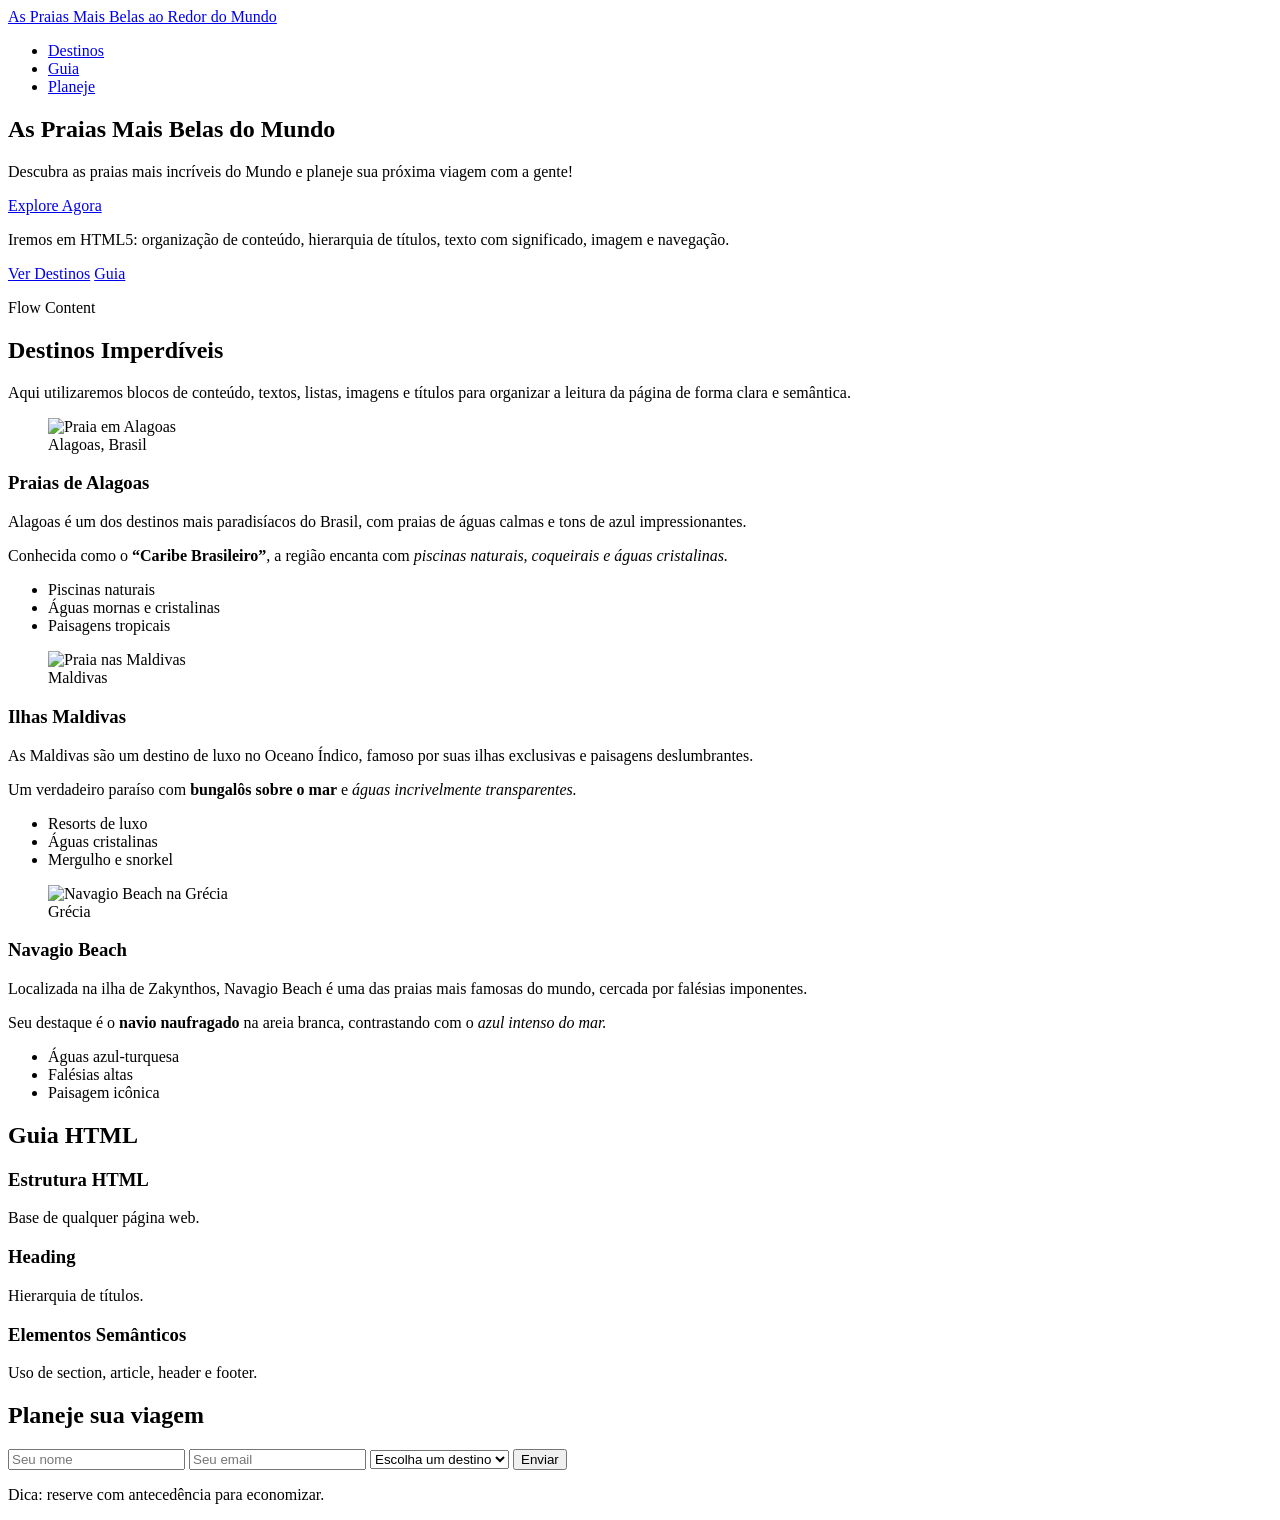
==== index.html @ cbdd8b5d "Projeto praias" ====
<!DOCTYPE html>
<html lang="pt-BR">

<head>
    <meta charset="UTF-8">
    <meta name="viewport" content="width=device-width, initial-scale=1.0">
    <title>As Praias Mais Belas ao Redor do Mundo</title>
    <link rel="stylesheet" href="./css/style.css">
</head>

<body>
    <header class="hero" id="topo">

        <nav class="menu" aria-label="Navegação Principal">
            <a class="logo" href="#topo">As Praias Mais Belas ao Redor do Mundo</a>

            <ul class="menu-links">
                <li><a href="#destinos">Destinos</a></li>
                <li><a href="#guia">Guia</a></li>
                <li><a href="#planeje">Planeje</a></li>
            </ul>
        </nav>

        <section class="hero-conteudo">
            <h1>As Praias Mais Belas do Mundo</h1>

            <p class="eyebrow">
                Descubra as praias mais incríveis do Mundo e planeje sua próxima viagem com a gente!
            </p>

            <a href="#destinos" class="btn">Explore Agora</a>

            <p class="descricao">
                Iremos em HTML5: organização de conteúdo, hierarquia de títulos, texto com significado, imagem e
                navegação.
            </p>

            <div class="acoes">
                <a class="botao primario" href="#destinos">Ver Destinos</a>
                <a class="botao secundario" href="#guia">Guia</a>
            </div>
        </section>

    </header>

    <main>
        <section class="secao" id="destinos">
            <div class="secao-titulo">
                <p class="rotulo">Flow Content</p>
                <h2>Destinos Imperdíveis</h2>
                <p>
                    Aqui utilizaremos blocos de conteúdo, textos, listas, imagens e títulos para organizar a leitura da
                    página de forma clara e semântica.
                </p>
            </div>

            <div class="cards">

                <article class="card">
                    <figure>
                        <img src="./img/praia-alagoas.jpg" alt="Praia em Alagoas">
                        <figcaption>Alagoas, Brasil</figcaption>
                    </figure>

                    <h3>Praias de Alagoas</h3>

                    <p>
                        Alagoas é um dos destinos mais paradisíacos do Brasil, com praias de águas calmas e tons de azul
                        impressionantes.
                    </p>

                    <p class="destaque-texto">
                        Conhecida como o <strong>“Caribe Brasileiro”</strong>, a região encanta com <em>piscinas
                            naturais, coqueirais e águas cristalinas.</em>
                    </p>

                    <ul>
                        <li>Piscinas naturais</li>
                        <li>Águas mornas e cristalinas</li>
                        <li>Paisagens tropicais</li>
                    </ul>
                </article>

                <article class="card">
                    <figure>
                        <img src="./img/praia-maldivas.webp" alt="Praia nas Maldivas">
                        <figcaption>Maldivas</figcaption>
                    </figure>

                    <h3>Ilhas Maldivas</h3>

                    <p>
                        As Maldivas são um destino de luxo no Oceano Índico, famoso por suas ilhas exclusivas e
                        paisagens deslumbrantes.
                    </p>

                    <p class="destaque-texto">
                        Um verdadeiro paraíso com <strong>bungalôs sobre o mar</strong> e <em>águas incrivelmente
                            transparentes.</em>
                    </p>

                    <ul>
                        <li>Resorts de luxo</li>
                        <li>Águas cristalinas</li>
                        <li>Mergulho e snorkel</li>
                    </ul>
                </article>

                <article class="card">
                    <figure>
                        <img src="./img/Praia-Navagio.webp" alt="Navagio Beach na Grécia">
                        <figcaption>Grécia</figcaption>
                    </figure>

                    <h3>Navagio Beach</h3>

                    <p>
                        Localizada na ilha de Zakynthos, Navagio Beach é uma das praias mais famosas do mundo, cercada
                        por falésias imponentes.
                    </p>

                    <p class="destaque-texto">
                        Seu destaque é o <strong>navio naufragado</strong> na areia branca, contrastando com o <em>azul
                            intenso do mar.</em>
                    </p>

                    <ul>
                        <li>Águas azul-turquesa</li>
                        <li>Falésias altas</li>
                        <li>Paisagem icônica</li>
                    </ul>
                </article>

            </div>

            </div>

        </section>

        <section id="guia" class="secao">

            <h2>Guia HTML</h2>

            <article>
                <h3>Estrutura HTML</h3>
                <p>Base de qualquer página web.</p>
            </article>

            <article>
                <h3>Heading</h3>
                <p>Hierarquia de títulos.</p>
            </article>

            <article>
                <h3>Elementos Semânticos</h3>
                <p>Uso de section, article, header e footer.</p>
            </article>

        </section>

        <section id="planeje" class="secao">

            <h2>Planeje sua viagem</h2>

            <form>
                <input type="text" placeholder="Seu nome" required>
                <input type="email" placeholder="Seu email" required>

                <select>
                    <option>Escolha um destino</option>
                    <option>Maldivas</option>
                    <option>Bora Bora</option>
                </select>

                <button type="submit">Enviar</button>
            </form>

            <aside>
                <p>Dica: reserve com antecedência para economizar.</p>
            </aside>

        </section>

    </main>

</body>

</html>
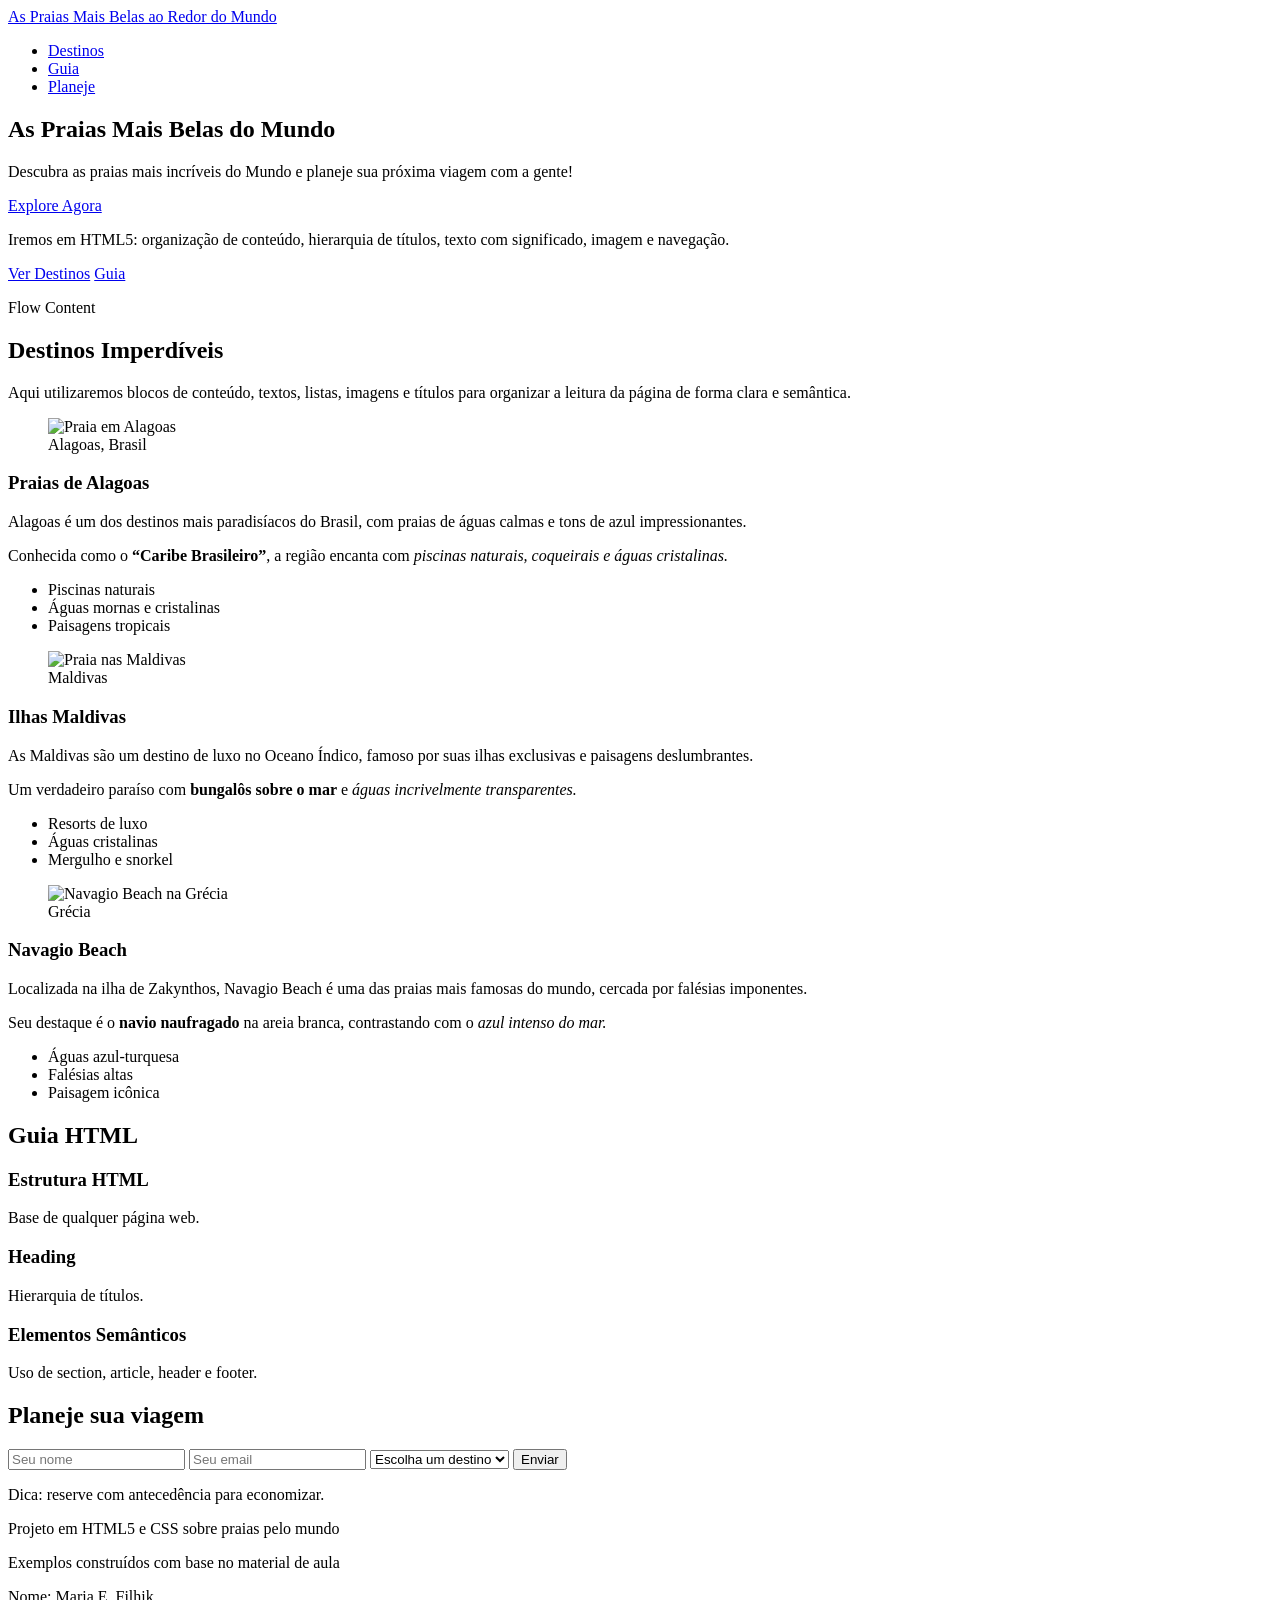
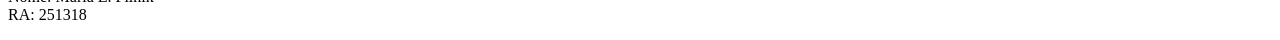
==== commit 063dca37: "Projeto praias pt 2 Continuação projetos praias" ====
--- a/index.html
+++ b/index.html
@@ -29,15 +29,15 @@
             </p>
 
             <a href="#destinos" class="btn">Explore Agora</a>
-
+            
             <p class="descricao">
                 Iremos em HTML5: organização de conteúdo, hierarquia de títulos, texto com significado, imagem e
                 navegação.
             </p>
 
             <div class="acoes">
-                <a class="botao primario" href="#destinos">Ver Destinos</a>
-                <a class="botao secundario" href="#guia">Guia</a>
+                <a class="botao-primario" href="#destinos">Ver Destinos</a>
+                <a class="botao-secundario" href="#guia">Guia</a>
             </div>
         </section>
 
@@ -183,6 +183,15 @@
 
     </main>
 
+    <!-- Início Rodapé -->
+     <footer>
+        <p> Projeto em HTML5 e CSS sobre praias pelo mundo</p>
+        <p> Exemplos construídos com base no material de aula</p>
+        <p> Nome: Maria E. Filhik
+        <br> RA: 251318
+        </p>
+     </footer>
+     <!-- Fim Rodapé -->
 </body>
 
 </html>
